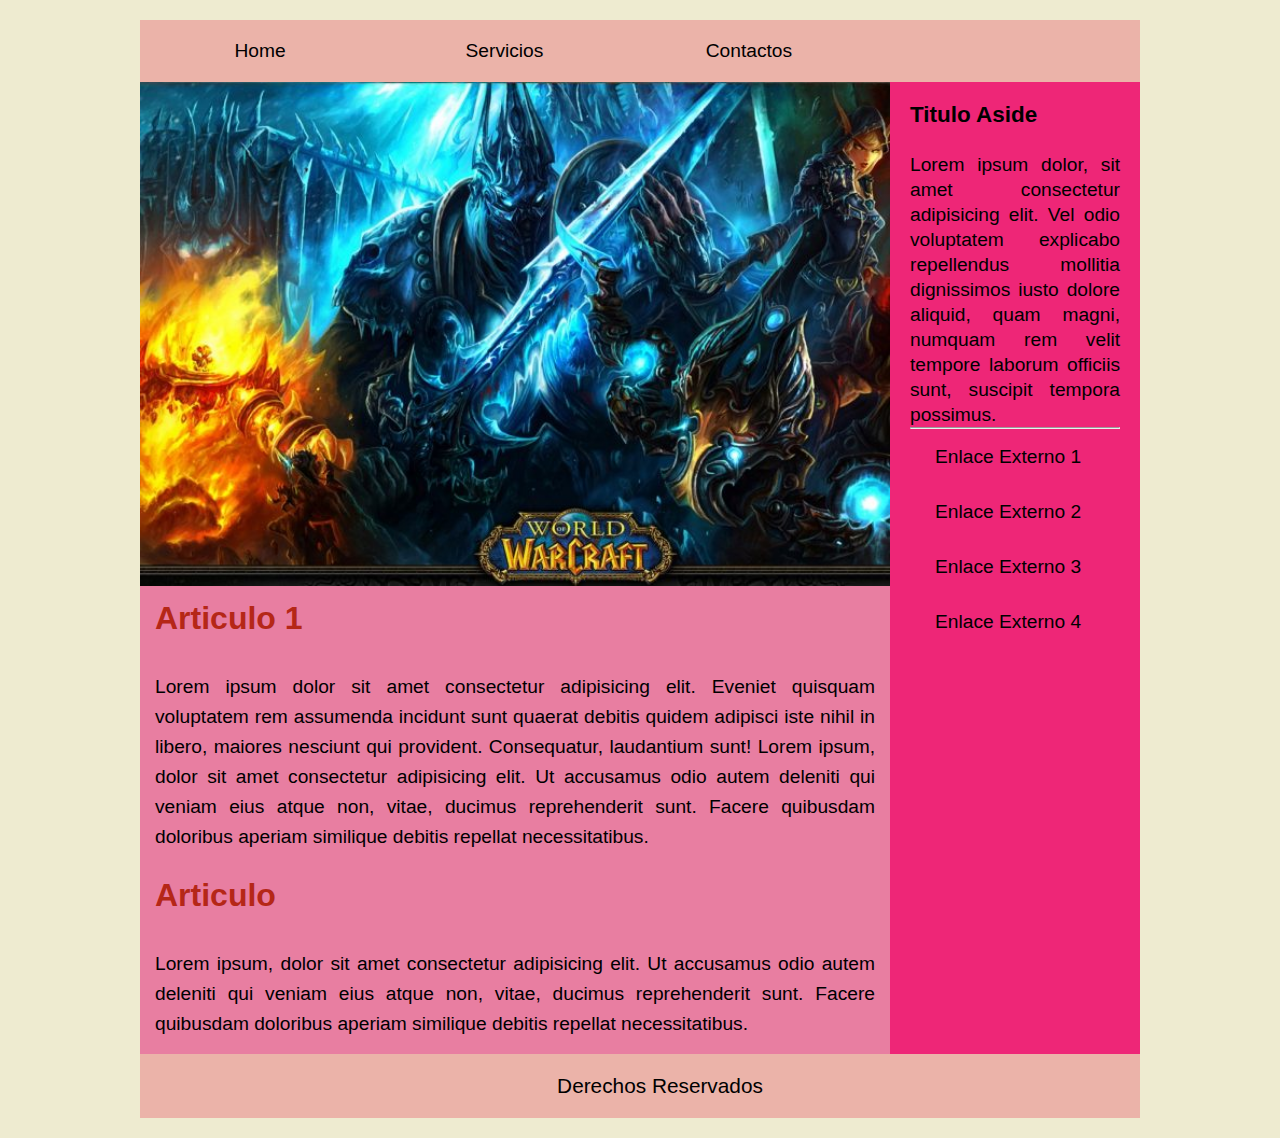
==== Layout/index.html @ bd0e0bc1 "update" ====
<!DOCTYPE html>
<html lang="en">
<head>
    <meta charset="UTF-8">
    <meta http-equiv="X-UA-Compatible" content="IE=edge">
    <meta name="viewport" content="width=device-width, initial-scale=1.0">
    <link rel="stylesheet" href="css/estilos.css">
    <title>Ejemplo</title>
</head>
<body>

    <div class="contenedor">

        <header>
            <nav>
                <a href="#">Home</a>
                <a href="#">Servicios</a>
                <a href="#">Contactos</a>
            </nav>
        </header>

            <main>
                <div class="imagen">
                    <img src="img/1.jpg" alt="prueba">
                </div>
                <section>
                    <article>
                        <h2>Articulo 1</h2>
                        <p>Lorem ipsum dolor sit amet consectetur adipisicing elit. Eveniet quisquam voluptatem rem assumenda incidunt sunt quaerat debitis quidem adipisci iste nihil in libero, maiores nesciunt qui provident. Consequatur, laudantium sunt! Lorem ipsum, dolor sit amet consectetur adipisicing elit. Ut accusamus odio autem deleniti qui veniam eius atque non, vitae, ducimus reprehenderit sunt. Facere quibusdam doloribus aperiam similique debitis repellat necessitatibus.</p>
                    </article>

                    <article>
                        <h2>Articulo </h2>
                        <p>Lorem ipsum, dolor sit amet consectetur adipisicing elit. Ut accusamus odio autem deleniti qui veniam eius atque non, vitae, ducimus reprehenderit sunt. Facere quibusdam doloribus aperiam similique debitis repellat necessitatibus.</p>
                    </article>
                </section>
            </main>
                <aside>
                    <section class="aside1">
                        <h3>Titulo Aside</h3>
                        <br>
                        <p> Lorem ipsum dolor, sit amet consectetur adipisicing elit. Vel odio voluptatem explicabo repellendus mollitia dignissimos iusto dolore aliquid, quam magni, numquam rem velit tempore laborum officiis sunt, suscipit tempora possimus.
                            
                       <hr>
                       
                            <ul class="enlaces">
                            <li><a href="#">Enlace Externo 1</a></li>
                            <li><a href="#">Enlace Externo 2</a></li>
                            <li><a href="#">Enlace Externo 3</a></li>
                            <li><a href="#">Enlace Externo 4</a></li>
   
                        </ul>
                    </section>
                </aside>

                <footer>
                    <p>Derechos Reservados</p>
                </footer>
            
       


    </div>
    
</body>
</html>
---- Layout/css/estilos.css ----
*{

    margin: 0px;
    padding: 0;
}

body{
    font-family: 'Open Sans', sans-serif;
    font-size: 16px;
    background: #EEEBD0;
}

.contenedor{
    background: #EE2677;
    max-width: 1000px;
    margin:20px auto;
    overflow: hidden;
    
}

header{

    background: #EBB3A9;
    width: 100%;
}

 header nav a{

    text-decoration:none;
    width: 100%;
    display: inline-block;
    padding:20px;
    width: 200px;
    color:black;
    font-size:1.2em;
    text-align: center;
 }
header nav a:hover{

    background: #E87EA1;
}

main{
    background: #E87EA1;
    width: 75%;
    float: left;

}
.imagen img{

    width:100%;
    
}

article h2{

color:#B52717;
font-size: 2em;
margin-top: 10px;
margin-bottom: 20px;
padding-left: 15px;
}

article p{
    padding: 15px;
    font-size: 1.2em;
    line-height: 30px;
    text-align: justify;
}

aside{

    background:#EE2677;
    width: 25%;
    float: left;
    line-height: 25px;
}

.aside1 {

    padding: 20px;
    font-size: 1.2em;
    text-align: justify;
}

.enlaces li{

    list-style: none;
    padding: 15px;
}

.enlaces li a {

    text-decoration: none;
    padding: 15px;
    color: #000;
    margin-top: 15px;
    margin-bottom: 15px;
    padding: 10px;
}

.enlaces li a:hover{

    background: #E87EA1;
}

footer{
    background: #EBB3A9;
    width: 100%;
    float: left;
    font-size: 1.3em;
    text-align: center;
    padding: 20px;
}

@media screen and (max-width:700px)
{
    body{
        font-size:14px;
        background:#000;
    }

    main{
        width: 100%;
    }

    aside{
        width: 100%;
    }
}

@media screen and (max-width:350px) {

    body{
        font-size:12px ;
        background: #EEEBD0;
        
    }

    menu{
        
    }

    aside{
        display: none;
       /* overflow: hidden;*/
    }
    
}
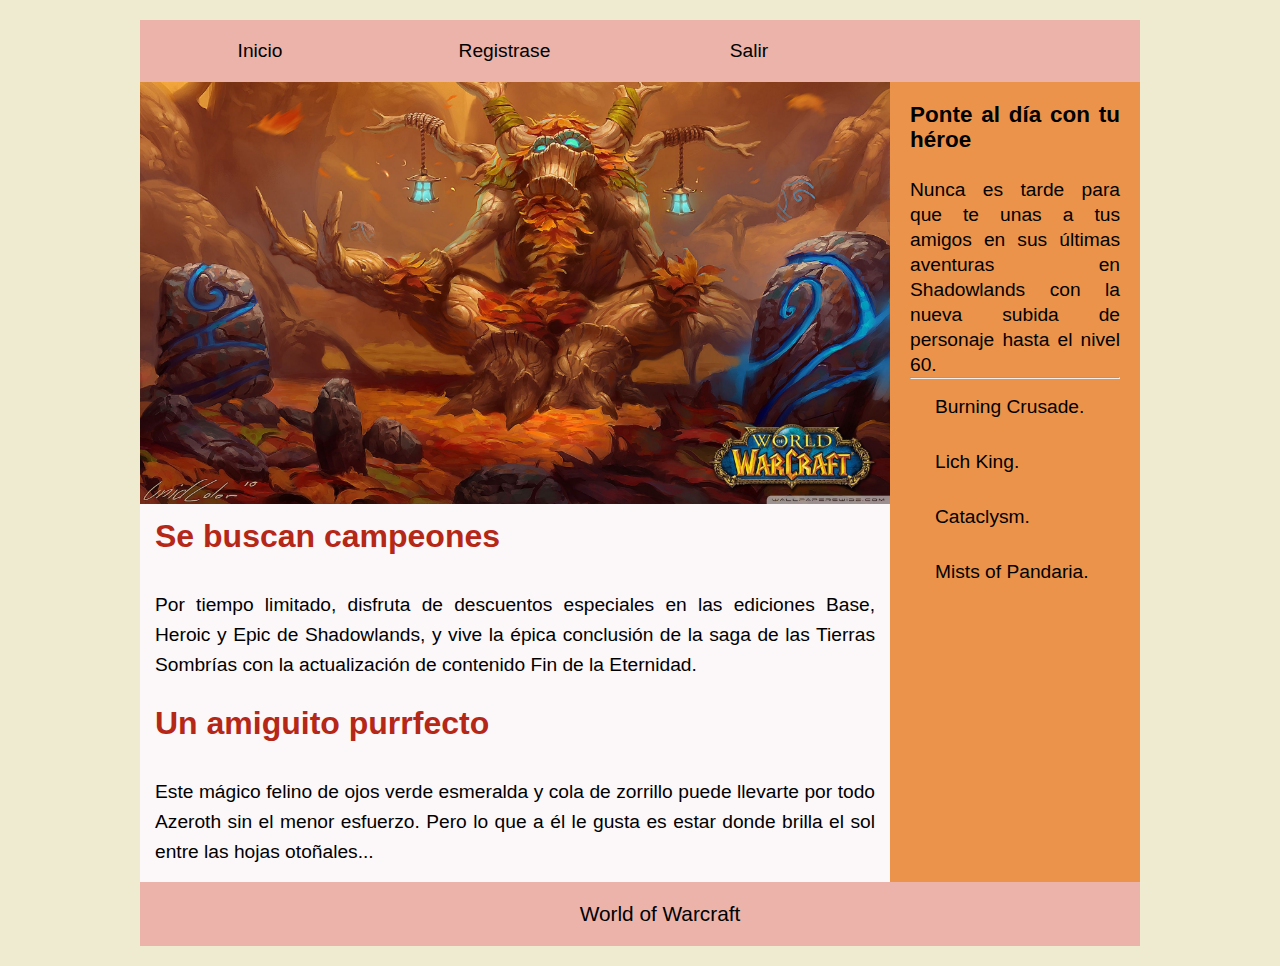
==== commit 02baf9ba: "update" ====
--- a/Layout/index.html
+++ b/Layout/index.html
@@ -13,9 +13,9 @@
 
         <header>
             <nav>
-                <a href="#">Home</a>
-                <a href="#">Servicios</a>
-                <a href="#">Contactos</a>
+                <a href="#">Inicio</a>
+                <a href="#">Registrase</a>
+                <a href="#">Salir</a>
             </nav>
         </header>
 
@@ -25,36 +25,36 @@
                 </div>
                 <section>
                     <article>
-                        <h2>Articulo 1</h2>
-                        <p>Lorem ipsum dolor sit amet consectetur adipisicing elit. Eveniet quisquam voluptatem rem assumenda incidunt sunt quaerat debitis quidem adipisci iste nihil in libero, maiores nesciunt qui provident. Consequatur, laudantium sunt! Lorem ipsum, dolor sit amet consectetur adipisicing elit. Ut accusamus odio autem deleniti qui veniam eius atque non, vitae, ducimus reprehenderit sunt. Facere quibusdam doloribus aperiam similique debitis repellat necessitatibus.</p>
+                        <h2>Se buscan campeones</h2>
+                        <p>Por tiempo limitado, disfruta de descuentos especiales en las ediciones Base, Heroic y Epic de Shadowlands, y vive la épica conclusión de la saga de las Tierras Sombrías con la actualización de contenido Fin de la Eternidad.</p>
                     </article>
 
                     <article>
-                        <h2>Articulo </h2>
-                        <p>Lorem ipsum, dolor sit amet consectetur adipisicing elit. Ut accusamus odio autem deleniti qui veniam eius atque non, vitae, ducimus reprehenderit sunt. Facere quibusdam doloribus aperiam similique debitis repellat necessitatibus.</p>
+                        <h2>Un amiguito purrfecto </h2>
+                        <p>Este mágico felino de ojos verde esmeralda y cola de zorrillo puede llevarte por todo Azeroth sin el menor esfuerzo. Pero lo que a él le gusta es estar donde brilla el sol entre las hojas otoñales...</p>
                     </article>
                 </section>
             </main>
                 <aside>
                     <section class="aside1">
-                        <h3>Titulo Aside</h3>
+                        <h3>Ponte al día con tu héroe</h3>
                         <br>
-                        <p> Lorem ipsum dolor, sit amet consectetur adipisicing elit. Vel odio voluptatem explicabo repellendus mollitia dignissimos iusto dolore aliquid, quam magni, numquam rem velit tempore laborum officiis sunt, suscipit tempora possimus.
+                        <p> Nunca es tarde para que te unas a tus amigos en sus últimas aventuras en Shadowlands con la nueva subida de personaje hasta el nivel 60.
                             
                        <hr>
                        
                             <ul class="enlaces">
-                            <li><a href="#">Enlace Externo 1</a></li>
-                            <li><a href="#">Enlace Externo 2</a></li>
-                            <li><a href="#">Enlace Externo 3</a></li>
-                            <li><a href="#">Enlace Externo 4</a></li>
+                            <li><a href="#">Burning Crusade.</a></li>
+                            <li><a href="#">Lich King.</a></li>
+                            <li><a href="#">Cataclysm.</a></li>
+                            <li><a href="#">Mists of Pandaria.</a></li>
    
                         </ul>
                     </section>
                 </aside>
 
                 <footer>
-                    <p>Derechos Reservados</p>
+                    <p>World of Warcraft</p>
                 </footer>
             
        
--- a/Layout/css/estilos.css
+++ b/Layout/css/estilos.css
@@ -11,7 +11,7 @@
 }
 
 .contenedor{
-    background: #EE2677;
+    background: #eb934b;
     max-width: 1000px;
     margin:20px auto;
     overflow: hidden;
@@ -37,11 +37,11 @@
  }
 header nav a:hover{
 
-    background: #E87EA1;
+    background: #dddddd;
 }
 
 main{
-    background: #E87EA1;
+    background: #fcf7f9;
     width: 75%;
     float: left;
 
@@ -70,7 +70,7 @@
 
 aside{
 
-    background:#EE2677;
+    background:#eb934b;
     width: 25%;
     float: left;
     line-height: 25px;
@@ -101,7 +101,7 @@
 
 .enlaces li a:hover{
 
-    background: #E87EA1;
+    background: #b63711;
 }
 
 footer{
